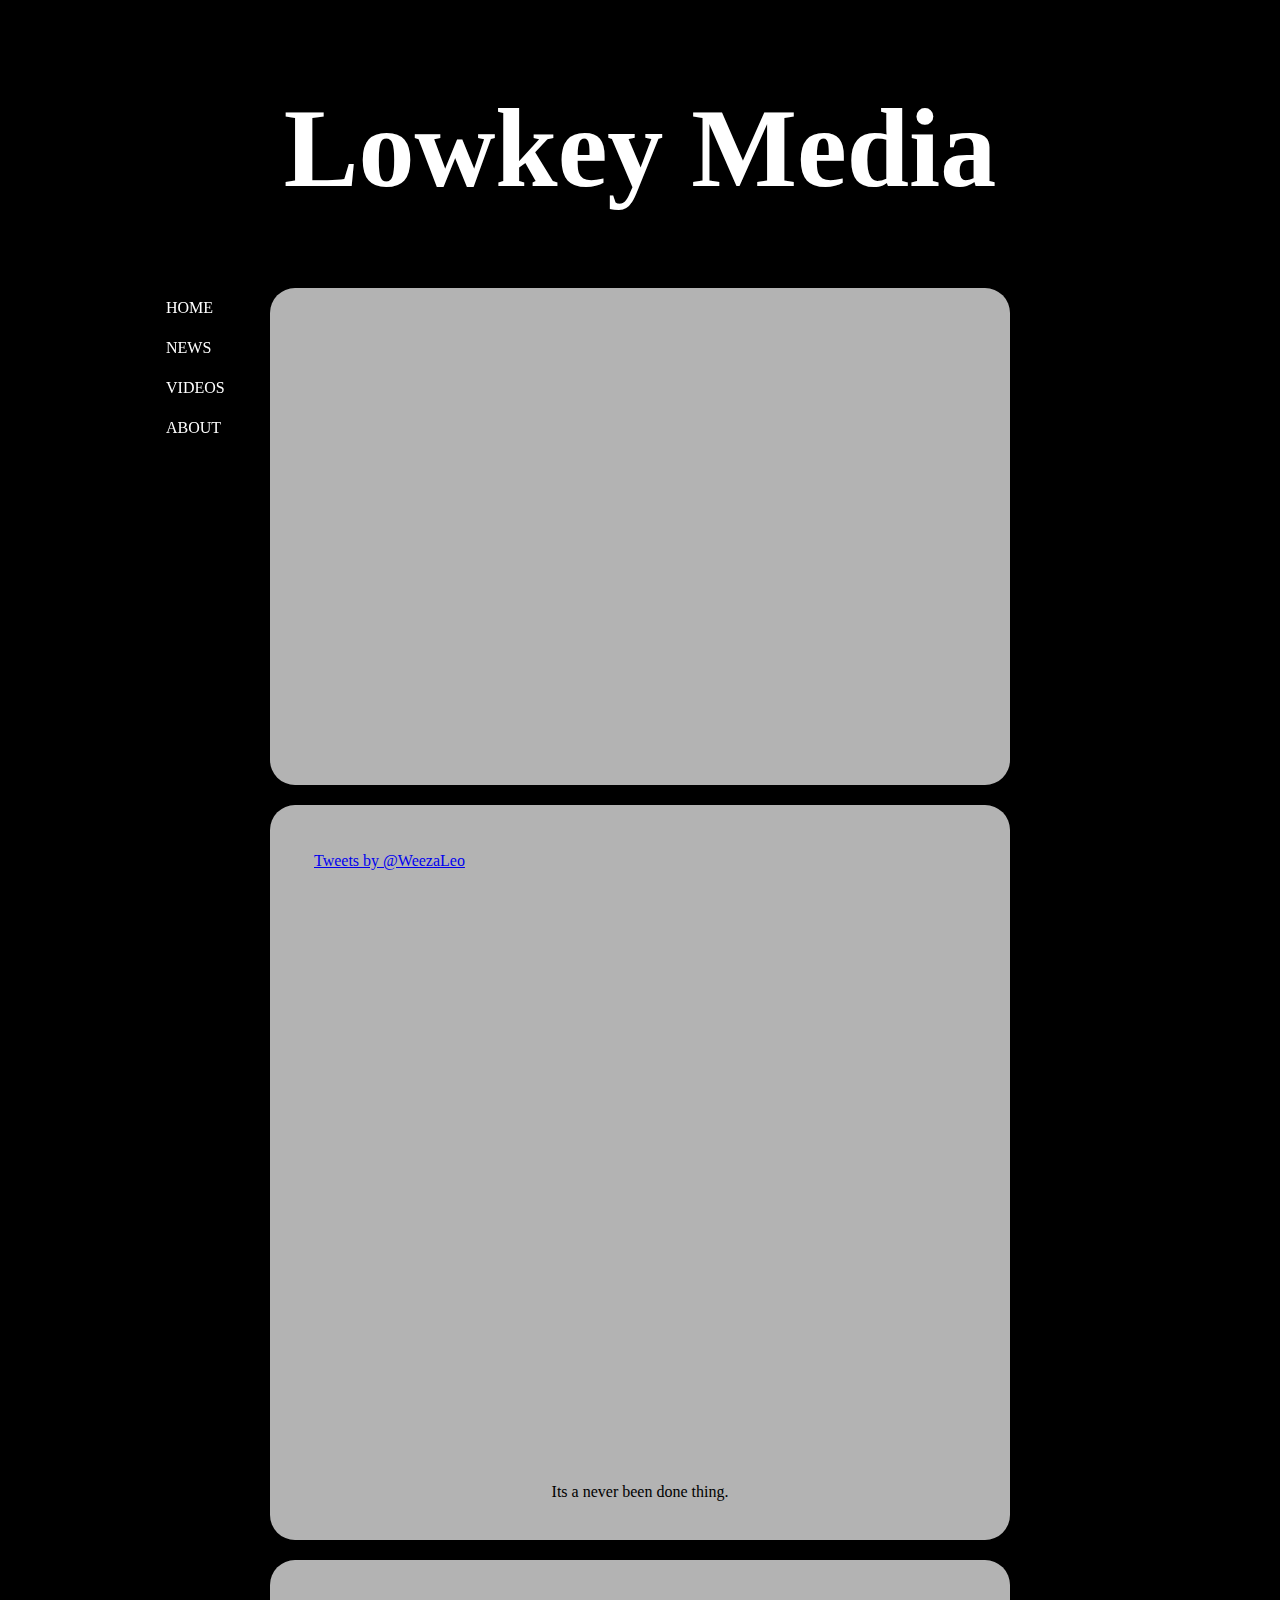
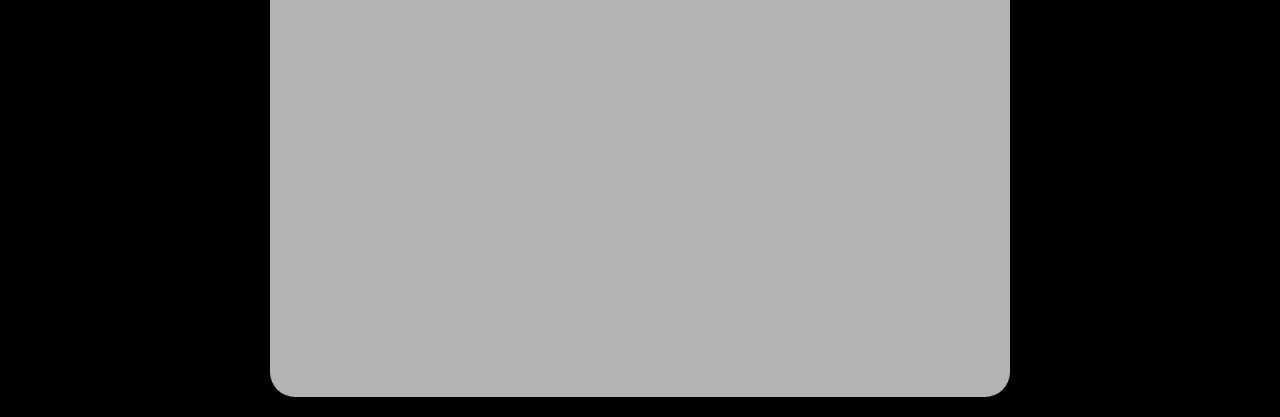
==== index.html @ bfd331c5 "Update index.html" ====
<!doctype html>
<html class="no-js" lang="">
<head>
	<meta charset="utf-8">
	<meta http-equiv="X-UA-Compatible" content="IE=edge">
	<title>Lowkey Media</title>
	<link rel="icon" type="img/gif" href="https://cloud.githubusercontent.com/assets/7751165/11792398/eeedec98-a273-11e5-936c-3bf49f63b6b7.jpg">
	<meta name="description" content="">
	<meta name="viewport" content="width=device-width, initial-scale=1">

	<link href="css/style.css" rel="stylesheet" type="text/css" />

</head>

<body>
	<h1>Lowkey Media</h1>
	<div>
		
		<ul>
  			<li><a href="#home">Home</a></li>
  			<li><a href="news">News</a></li>
  			<li><a href="/videos/">Videos</a></li>
  			<li><a href="#about">About</a></li>
		</ul>
	</div>
	

   
	
	<div class="container" id='container1'>
		<iframe width="100%" height="450" scrolling="no" frameborder="no" src="https://w.soundcloud.com/player/?url=https%3A//api.soundcloud.com/tracks/232471483&amp;auto_play=false&amp;hide_related=false&amp;show_comments=true&amp;show_user=true&amp;show_reposts=false&amp;visual=true"></iframe>
        </div>
        
        
        <div class="container" id="container2">
		<div class="col-w200 float-l">
			<a class="twitter-timeline" href="https://twitter.com/WeezaLeo" data-widget-id="676576290887995395">Tweets by @WeezaLeo</a>
			<script>!function(d,s,id){var js,fjs=d.getElementsByTagName(s)[0],p=/^http:/.test(d.location)?'http':'https';if(!d.getElementById(id)){js=d.createElement(s);js.id=id;js.src=p+"://platform.twitter.com/widgets.js";fjs.parentNode.insertBefore(js,fjs);}}(document,"script","twitter-wjs");</script>
			</a>
		</div>
		<div class="col-w200 float-l">
			<iframe src="http://www.datpiff.com/embed/mb012d30/" width="300" height="600" frameborder="0"></iframe>
		</div>
		
		<p>Its a never been done thing.</p>
	</div>
        	
        
        <div class="container" id="container3">
        	<!--<blockquote class="instagram-media" data-instgrm-captioned data-instgrm-version="6" style=" background:#FFF; border:0; border-radius:3px; box-shadow:0 0 1px 0 rgba(0,0,0,0.5),0 1px 10px 0 rgba(0,0,0,0.15); margin: 1px; max-width:658px; padding:0; width:99.375%; width:-webkit-calc(100% - 2px); width:calc(100% - 2px);"><div style="padding:8px;"> <div style=" background:#F8F8F8; line-height:0; margin-top:40px; padding:50.0% 0; text-align:center; width:100%;"> <div style=" background:url([data-uri]); display:block; height:44px; margin:0 auto -44px; position:relative; top:-22px; width:44px;"></div></div> <p style=" margin:8px 0 0 0; padding:0 4px;"> <a href="https://www.instagram.com/p/_LZksJG-_O/" style=" color:#000; font-family:Arial,sans-serif; font-size:14px; font-style:normal; font-weight:normal; line-height:17px; text-decoration:none; word-wrap:break-word;" target="_blank">📸 @kaitlynferris_</a></p> <p style=" color:#c9c8cd; font-family:Arial,sans-serif; font-size:14px; line-height:17px; margin-bottom:0; margin-top:8px; overflow:hidden; padding:8px 0 7px; text-align:center; text-overflow:ellipsis; white-space:nowrap;">A photo posted by @weezaleo on <time style=" font-family:Arial,sans-serif; font-size:14px; line-height:17px;" datetime="2015-12-12T04:19:58+00:00">Dec 11, 2015 at 8:19pm PST</time></p></div></blockquote>
		<script async defer src="//platform.instagram.com/en_US/embeds.js"></script>-->
<iframe src="http://snapwidget.com/in/?u=d2VlemFsZW98aW58MTI1fDN8M3x8bm98NXxmYWRlT3V0fG9uU3RhcnR8eWVzfG5v&ve=141215" title="Instagram Widget" class="snapwidget-widget" allowTransparency="true" frameborder="0" scrolling="no" style="border:none; overflow:hidden; width:390px; height:390px"></iframe>
        </div>
        </body>
</html>
---- css/style.css ----
body{
background-color: black;
background-size: cover;
background-attachment: fixed;
line-height: 1.5;

}

div{
    display:block;
    
}
.container {
    border-radius: 25px;
    background: rgba(255, 255, 255, 0.7);
    max-width: 700px;
    margin: 0 auto;
    padding: 20px;
    margin-bottom: 20px;
    text-align: center;
}

h1{
    text-align: center;
    font-family: Jellyka Delicious Cake;
    font-size: 112px;
    margin: 0 auto;
    padding: .5em;
    color:white;
}
h3{
    text-align: center;
    font-family: Jellyka Delicious Cake;
    margin: 0 auto;
    padding: .5em;
    color:white;
}

a{
    float: left;
    
}

.col-w200{
    width: 200px
    margin-right: 50px;
    padding: 1.5em;
}
.float-l{
    float:left;
}
.float-r{
    float:right;
}

p{
    clear: both;
    font-family: HelveticaNeue-Light;

}
/*navigation*/ 

ul {
    list-style-type: none;
    margin: 0px 150px;
    padding: 0;
    overflow: hidden;
    border-radius: 25px;
    position: fixed;
    
}

li {
    border-radius: 25px;
    padding-right: 7em;
}

li a {
    display: block;
    padding: 8px;
    color: white;
    font-family: HelveticaNeue-Light;
    text-decoration: none;
    text-transform: uppercase;


}

a:hover {
    font-weight:bold;
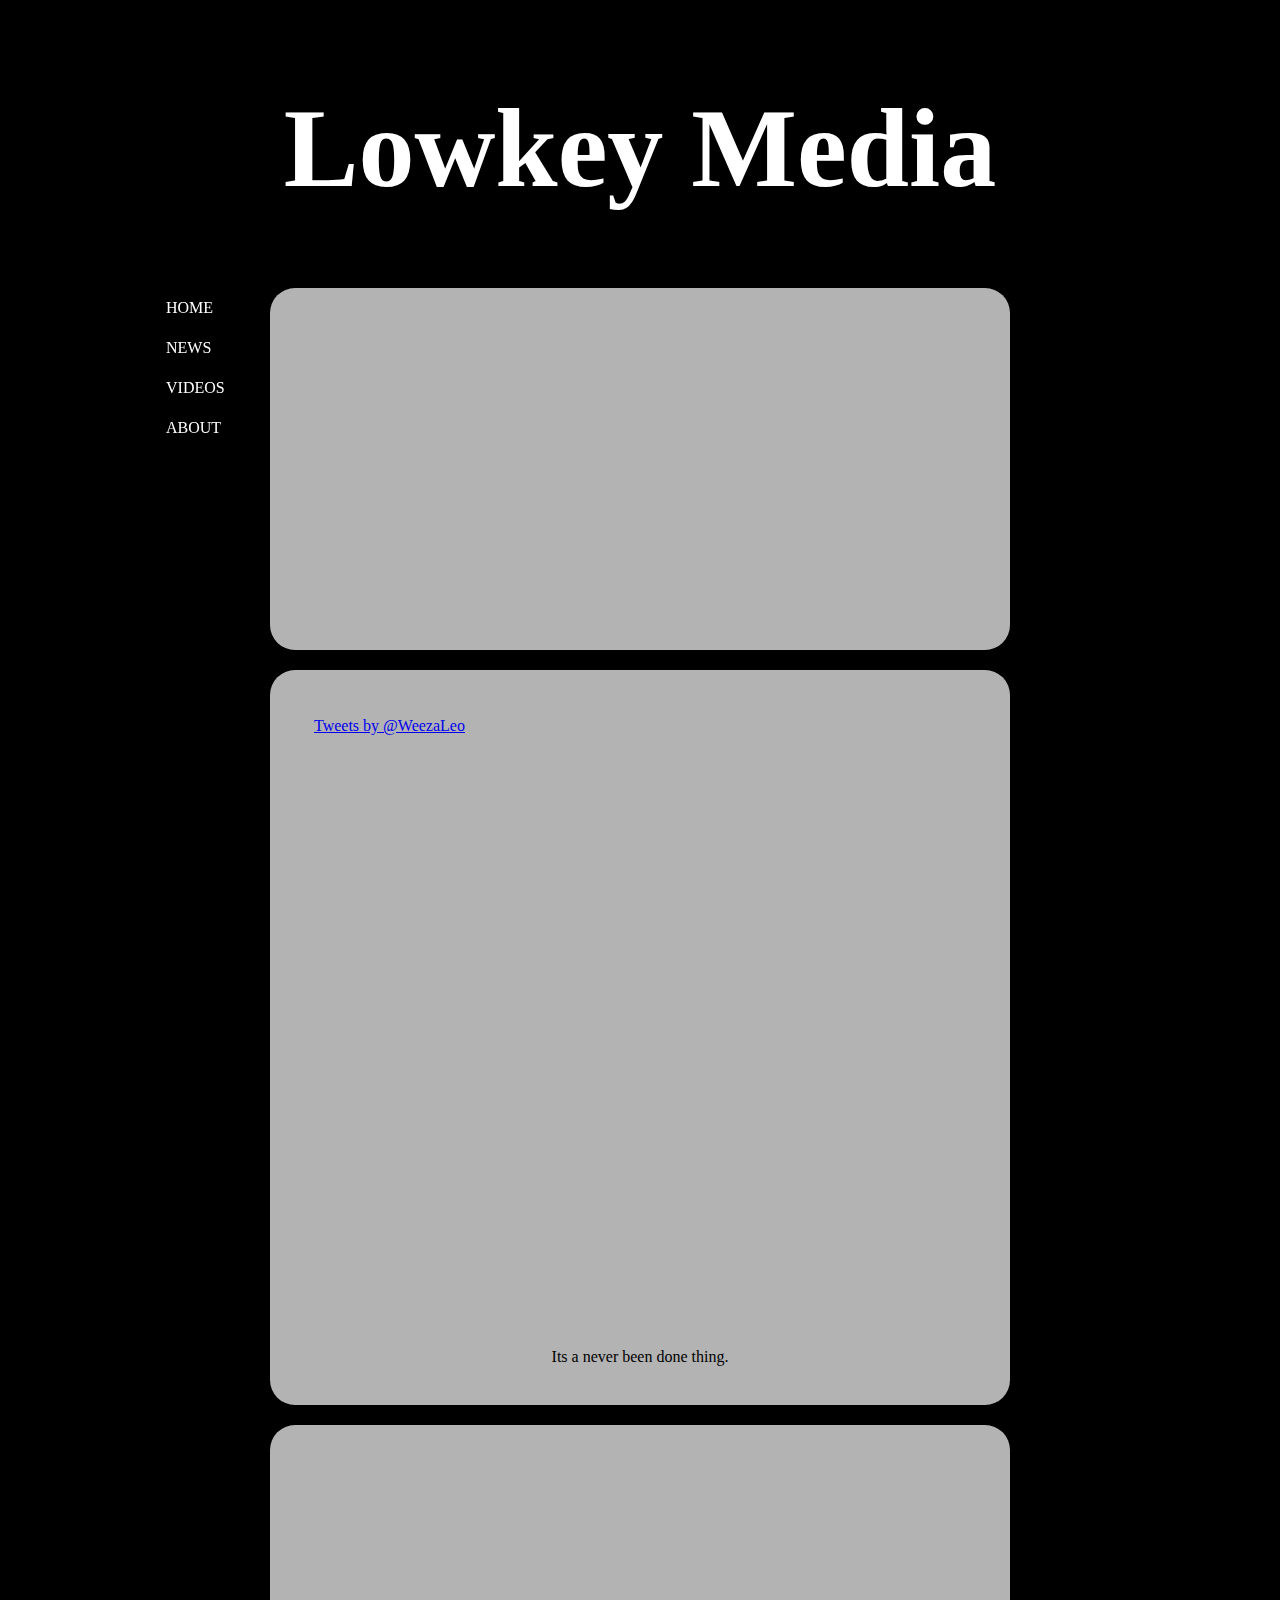
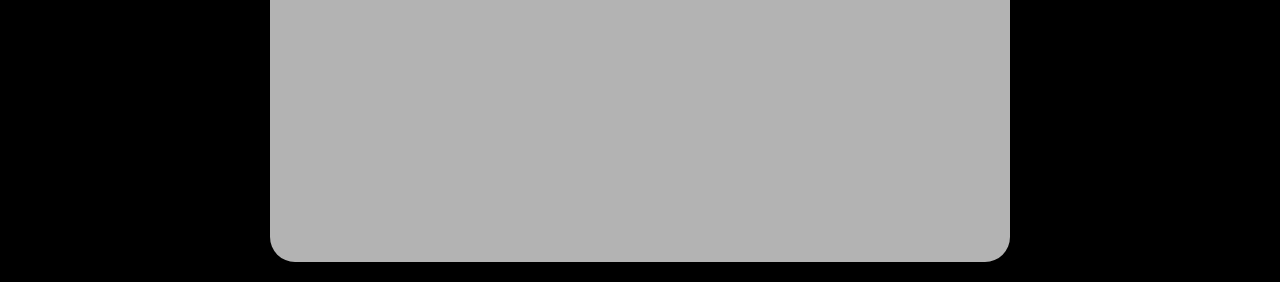
==== commit a280d5bd: "Update index.html" ====
--- a/index.html
+++ b/index.html
@@ -19,7 +19,7 @@
 		<ul>
   			<li><a href="#home">Home</a></li>
   			<li><a href="news">News</a></li>
-  			<li><a href="/videos/">Videos</a></li>
+  			<li><a href="/lowkeymedia/videos.html">Videos</a></li>
   			<li><a href="#about">About</a></li>
 		</ul>
 	</div>
@@ -28,8 +28,7 @@
    
 	
 	<div class="container" id='container1'>
-		<iframe width="100%" height="450" scrolling="no" frameborder="no" src="https://w.soundcloud.com/player/?url=https%3A//api.soundcloud.com/tracks/232471483&amp;auto_play=false&amp;hide_related=false&amp;show_comments=true&amp;show_user=true&amp;show_reposts=false&amp;visual=true"></iframe>
-        </div>
+<iframe width="560" height="315" src="https://www.youtube.com/embed/UwGypUTEP4M" frameborder="0" allowfullscreen></iframe>        </div>
         
         
         <div class="container" id="container2">
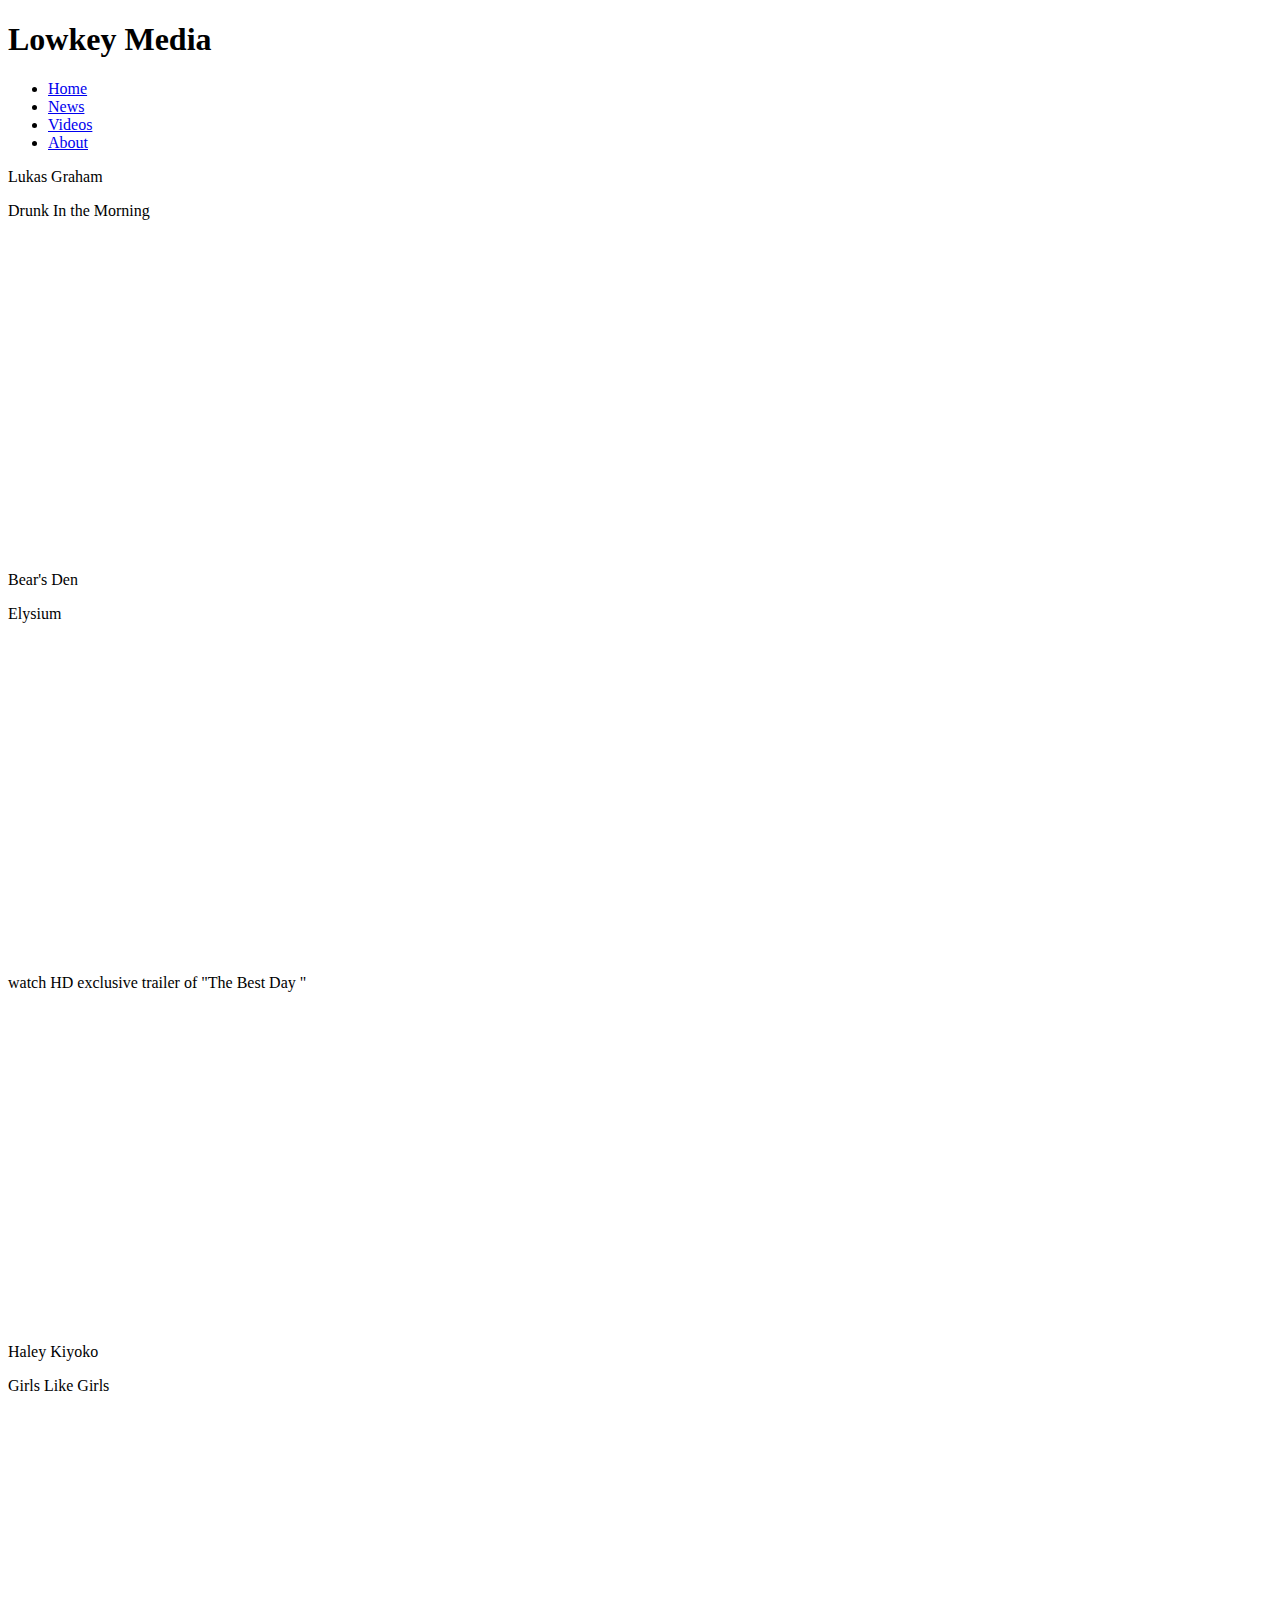
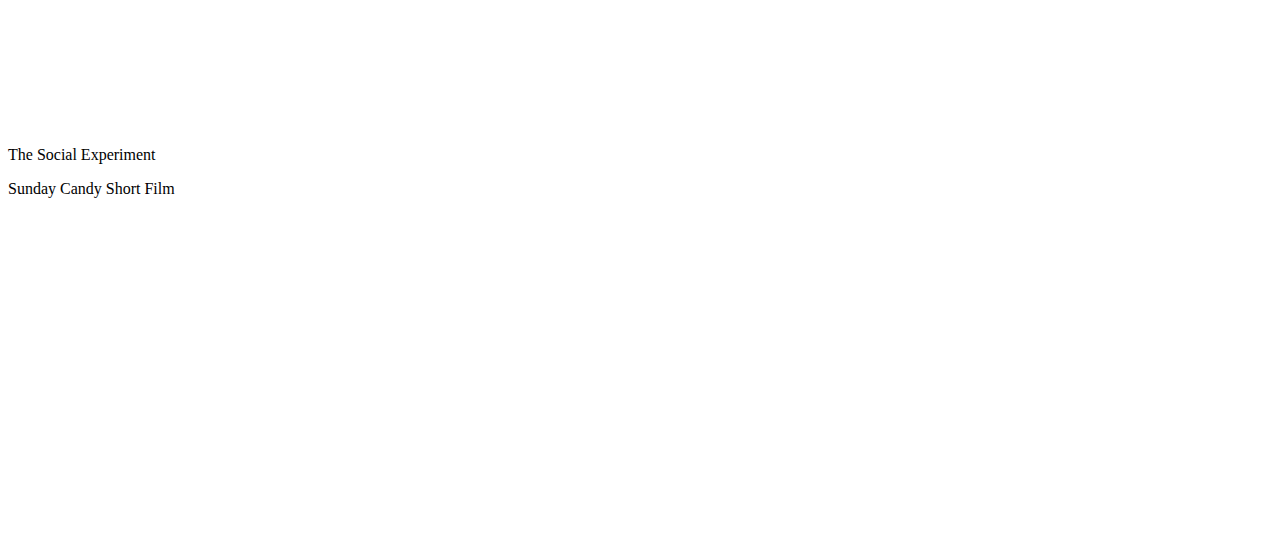
==== commit 61802aa0: "Update index.html" ====
--- a/index.html
+++ b/index.html
@@ -8,7 +8,7 @@
 	<meta name="description" content="">
 	<meta name="viewport" content="width=device-width, initial-scale=1">
 
-	<link href="css/style.css" rel="stylesheet" type="text/css" />
+	<link href="css/styles.css" rel="stylesheet" type="text/css" />
 
 </head>
 
@@ -28,27 +28,34 @@
    
 	
 	<div class="container" id='container1'>
-<iframe width="560" height="315" src="https://www.youtube.com/embed/UwGypUTEP4M" frameborder="0" allowfullscreen></iframe>        </div>
+		<p>Lukas Graham</p>
+		<p>Drunk In the Morning</p>
+		<iframe width="560" height="315" src="https://www.youtube.com/embed/UwGypUTEP4M" frameborder="0" allowfullscreen></iframe>        
+	</div>
         
         
         <div class="container" id="container2">
-		<div class="col-w200 float-l">
-			<a class="twitter-timeline" href="https://twitter.com/WeezaLeo" data-widget-id="676576290887995395">Tweets by @WeezaLeo</a>
-			<script>!function(d,s,id){var js,fjs=d.getElementsByTagName(s)[0],p=/^http:/.test(d.location)?'http':'https';if(!d.getElementById(id)){js=d.createElement(s);js.id=id;js.src=p+"://platform.twitter.com/widgets.js";fjs.parentNode.insertBefore(js,fjs);}}(document,"script","twitter-wjs");</script>
-			</a>
-		</div>
-		<div class="col-w200 float-l">
-			<iframe src="http://www.datpiff.com/embed/mb012d30/" width="300" height="600" frameborder="0"></iframe>
-		</div>
-		
-		<p>Its a never been done thing.</p>
+        	<p>Bear's Den</p>
+        	<p>Elysium</p>
+		<iframe width="560" height="315" src="https://www.youtube.com/embed/BH-wP2TDUBQ" frameborder="0" allowfullscreen></iframe>
 	</div>
         	
         
         <div class="container" id="container3">
-        	<!--<blockquote class="instagram-media" data-instgrm-captioned data-instgrm-version="6" style=" background:#FFF; border:0; border-radius:3px; box-shadow:0 0 1px 0 rgba(0,0,0,0.5),0 1px 10px 0 rgba(0,0,0,0.15); margin: 1px; max-width:658px; padding:0; width:99.375%; width:-webkit-calc(100% - 2px); width:calc(100% - 2px);"><div style="padding:8px;"> <div style=" background:#F8F8F8; line-height:0; margin-top:40px; padding:50.0% 0; text-align:center; width:100%;"> <div style=" background:url([data-uri]); display:block; height:44px; margin:0 auto -44px; position:relative; top:-22px; width:44px;"></div></div> <p style=" margin:8px 0 0 0; padding:0 4px;"> <a href="https://www.instagram.com/p/_LZksJG-_O/" style=" color:#000; font-family:Arial,sans-serif; font-size:14px; font-style:normal; font-weight:normal; line-height:17px; text-decoration:none; word-wrap:break-word;" target="_blank">📸 @kaitlynferris_</a></p> <p style=" color:#c9c8cd; font-family:Arial,sans-serif; font-size:14px; line-height:17px; margin-bottom:0; margin-top:8px; overflow:hidden; padding:8px 0 7px; text-align:center; text-overflow:ellipsis; white-space:nowrap;">A photo posted by @weezaleo on <time style=" font-family:Arial,sans-serif; font-size:14px; line-height:17px;" datetime="2015-12-12T04:19:58+00:00">Dec 11, 2015 at 8:19pm PST</time></p></div></blockquote>
-		<script async defer src="//platform.instagram.com/en_US/embeds.js"></script>-->
-<iframe src="http://snapwidget.com/in/?u=d2VlemFsZW98aW58MTI1fDN8M3x8bm98NXxmYWRlT3V0fG9uU3RhcnR8eWVzfG5v&ve=141215" title="Instagram Widget" class="snapwidget-widget" allowTransparency="true" frameborder="0" scrolling="no" style="border:none; overflow:hidden; width:390px; height:390px"></iframe>
+        	<p>watch HD exclusive trailer of "The Best Day "</p>
+        	<iframe width="560" height="315" src="https://www.youtube.com/embed/xhoVO4KLgSg" frameborder="0" allowfullscreen></iframe>
         </div>
+        
+        <div class="container" id="container4">
+        	<p>Haley Kiyoko</p>
+        	<p>Girls Like Girls</p>
+		<iframe width="560" height="315" src="https://www.youtube.com/embed/I0MT8SwNa_U" frameborder="0" allowfullscreen></iframe>      
+	</div>
+        
+        <div class="container" id="container5">
+        	<p>The Social Experiment</p>
+        	<p>Sunday Candy Short Film</p>
+		<iframe width="560" height="315" src="https://www.youtube.com/embed/i4ooH8frBWg" frameborder="0" allowfullscreen></iframe>  
+	</div>
         </body>
 </html>
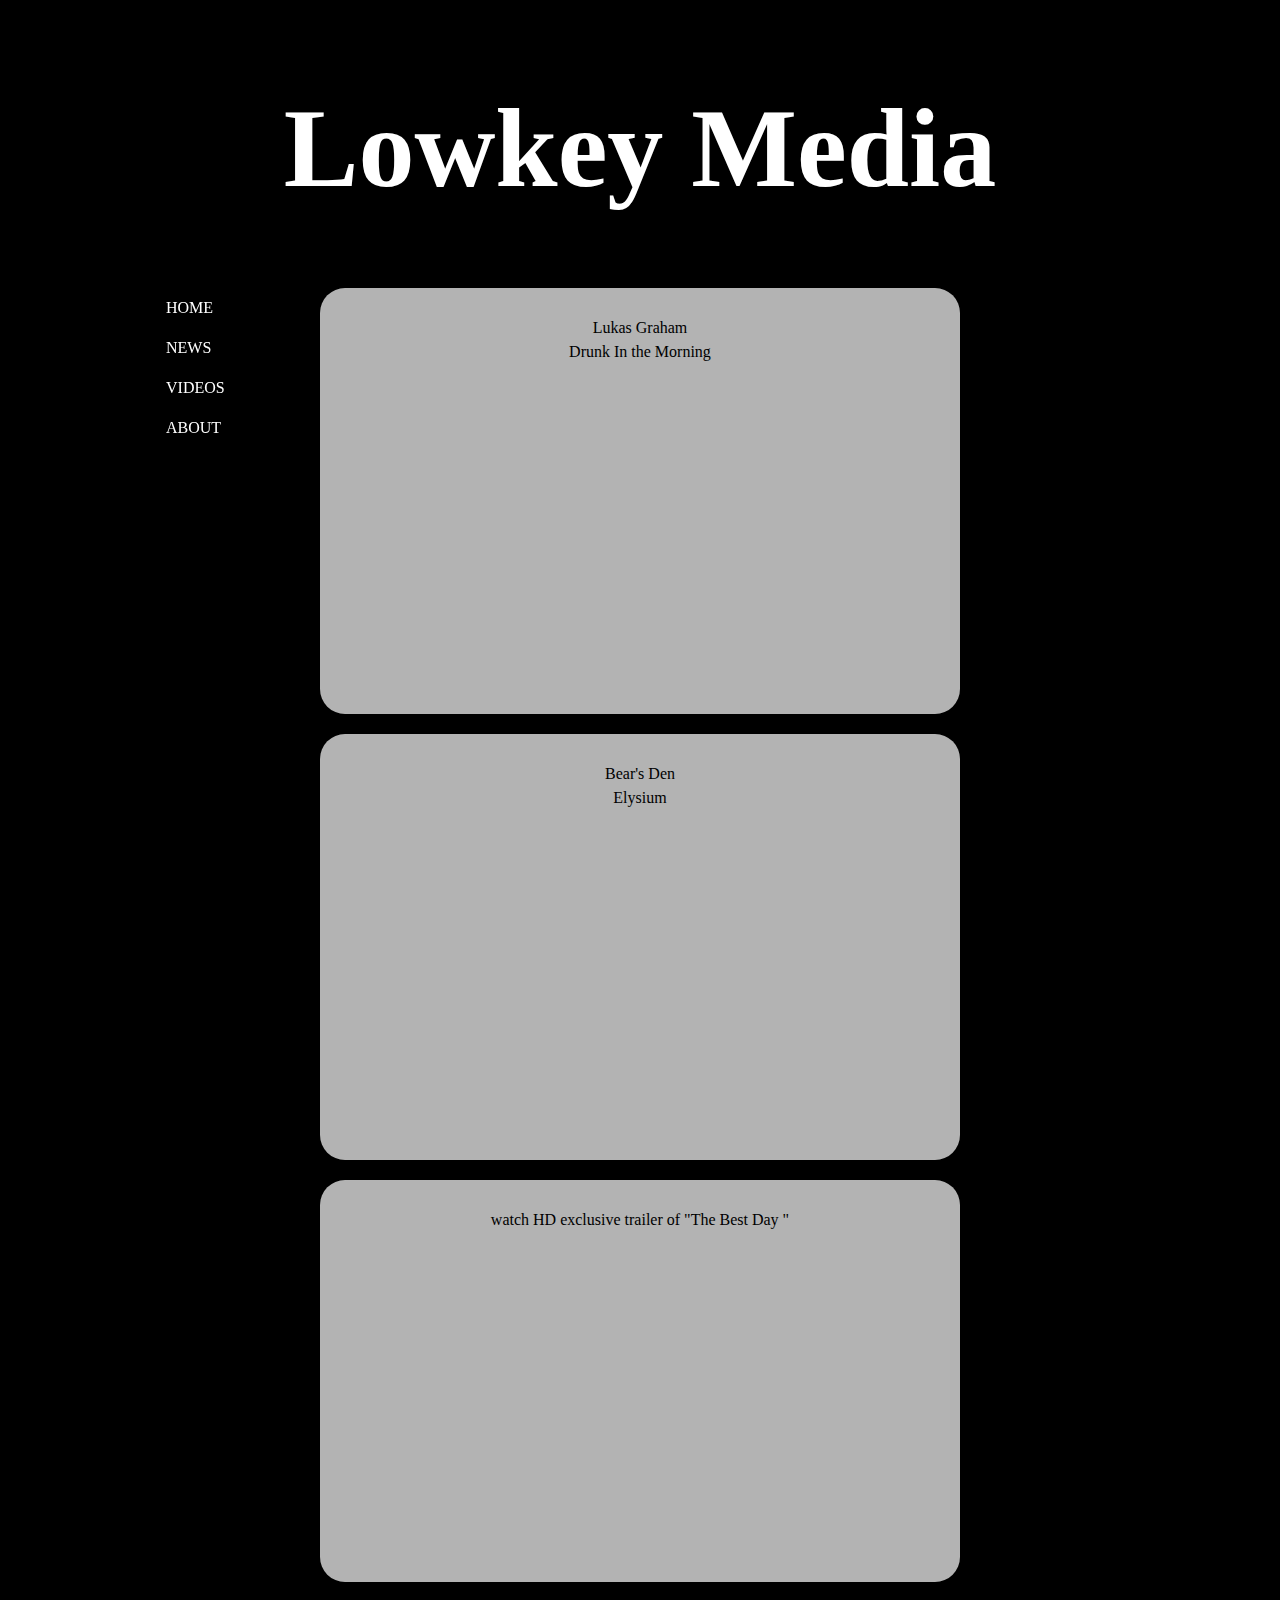
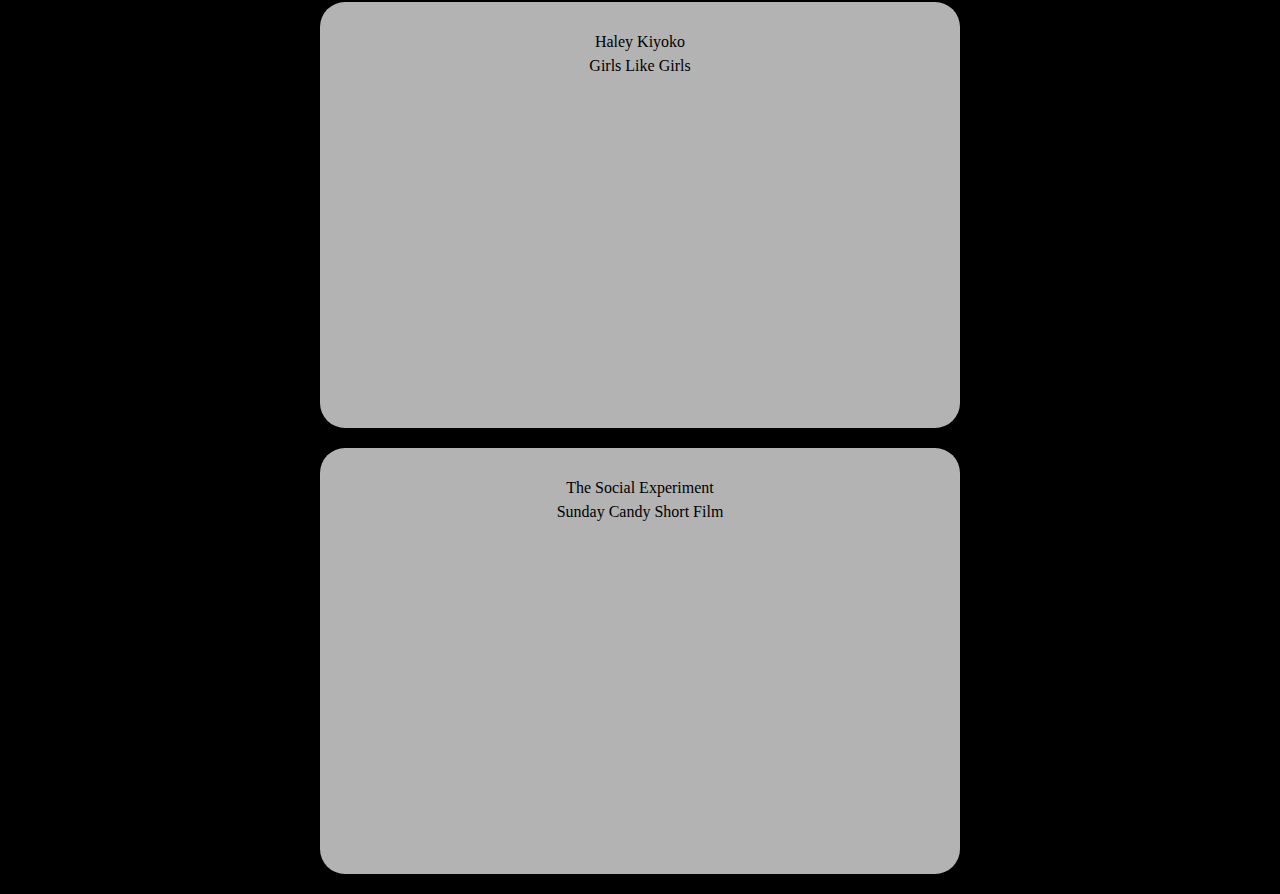
==== commit 37805b4e: "Update index.html" ====
--- a/index.html
+++ b/index.html
@@ -8,7 +8,7 @@
 	<meta name="description" content="">
 	<meta name="viewport" content="width=device-width, initial-scale=1">
 
-	<link href="css/styles.css" rel="stylesheet" type="text/css" />
+	<link href="/css/style.css" rel="stylesheet" type="text/css" />
 
 </head>
 
--- a/css/style.css
+++ b/css/style.css
@@ -0,0 +1,135 @@
+body{
+background-color: black;
+background-size: cover;
+background-attachment: fixed;
+line-height: 1.5;
+
+}
+
+div{
+    display:block;
+    
+}
+.container {
+    border-radius: 25px;
+    background: rgba(255, 255, 255, 0.7);
+    max-width: 600px;
+    margin: 0 auto;
+    padding: 20px;
+    margin-bottom: 20px;
+    text-align: center;
+}
+
+h1{
+    text-align: center;
+    font-family: Jellyka Delicious Cake;
+    font-size: 112px;
+    margin: 0 auto;
+    padding: .5em;
+    color:white;
+}
+h3{
+    text-align: center;
+    font-family: HelveticaNeue-Light;
+    margin: 0 auto;
+    padding: .5em;
+    color:white;
+}
+
+a{
+    float: left;
+    
+}
+
+.col-w200{
+    width: 200px
+    margin-right: 50px;
+    padding: 1.5em;
+}
+.float-l{
+    float:left;
+}
+.float-r{
+    float:right;
+}
+
+p{
+    clear: both;
+    font-family: HelveticaNeue-Light;
+    line-height: .5em;
+}
+/*navigation*/ 
+
+ul {
+    list-style-type: none;
+    margin: 0px 150px;
+    padding: 0;
+    overflow: hidden;
+    border-radius: 25px;
+    position: fixed;
+    
+}
+
+#arch{
+    list-style-type: none;
+    margin: 0px 150px;
+    padding: 0;
+    overflow: hidden;
+    border-radius: 25px;
+} 
+
+
+li {
+    border-radius: 25px;
+    padding-right: 7em;
+}
+
+li a {
+    display: block;
+    padding: 8px;
+    color: white;
+    font-family: HelveticaNeue-Light;
+    text-decoration: none;
+    text-transform: uppercase;
+
+
+}
+
+a:hover {
+    font-weight:bold;
+}
+
+/*panels*/
+
+
+.panels {
+  margin-top: 1em;
+  margin-bottom: 1em;
+}
+.panel {
+  margin-bottom: 1em;
+  background: white;
+}
+
+.panel-title {
+  font-weight: bold;
+  background: #870126;
+  color: white;
+  padding: 0.5em 1em;
+  cursor: pointer;
+  margin-bottom: 0.25em;
+  border-radius: 0.5em;
+}
+
+.panel-title:hover {
+  background: #333;
+}
+
+.panel-content {
+  padding: 1em;
+  display: none;
+}
+
+    
+    
+
